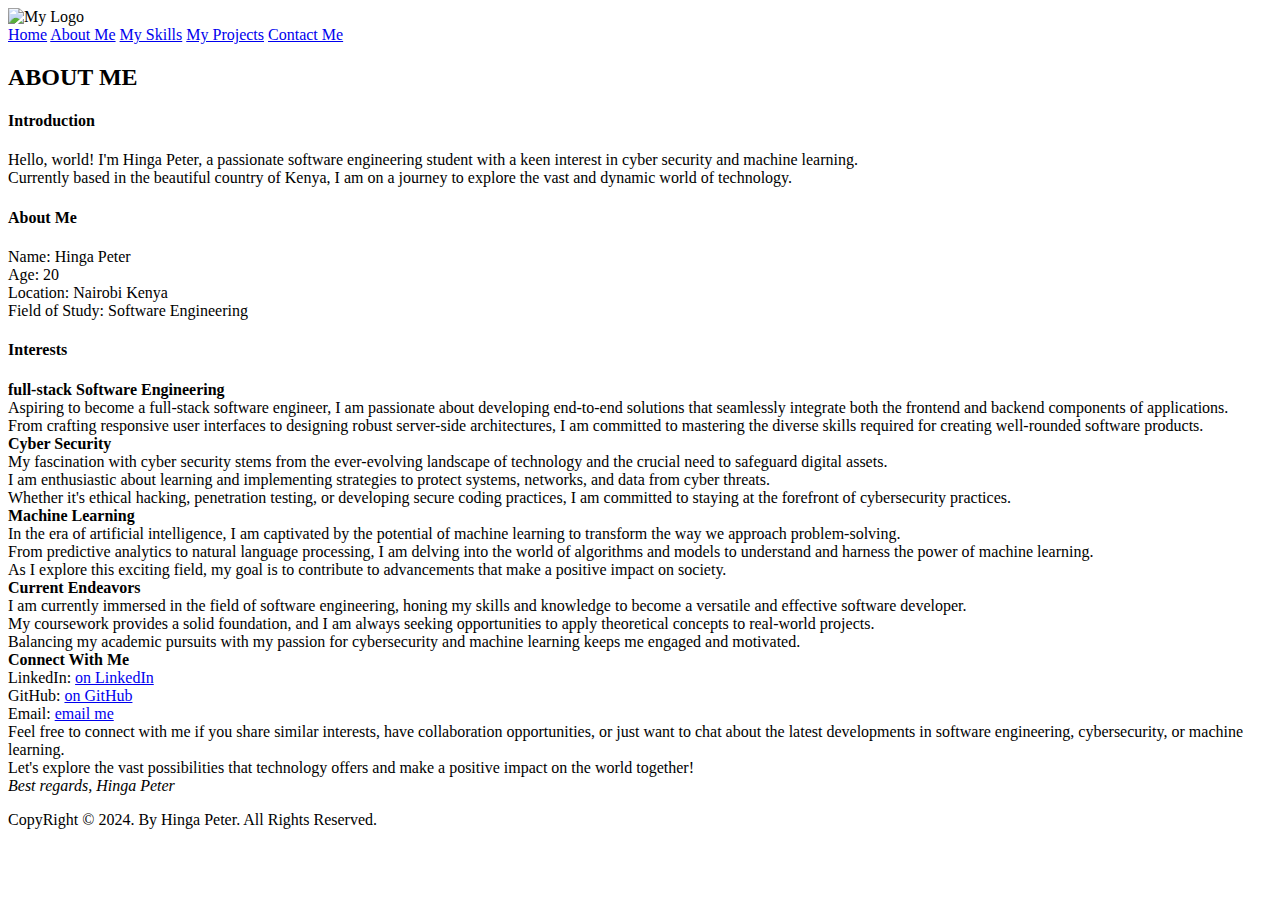
==== about.html @ 28c0d49f "Add files via upload" ====
<!DOCTYPE html>
<html lang="en">
<head>
    <meta charset="UTF-8">
    <meta name="viewport" content="width=device-width, initial-scale=1.0">
    <link rel="stylesheet" href="myabout.css">
    <title>About Me</title>
</head>
<body>
    <header>
        <div class="heading">
            <div class="logo">
                <img src="/plp web dev/Week-1/mylogo.png" alt="My Logo" id="logo">
            </div>
            <nav>
                <a href="/plp web dev/Week-1/myportfolio.html">Home</a>
                <a href="/plp web dev/Week-1/about.html">About&nbsp;Me</a>
                <a href="#">My&nbsp;Skills</a>
                <a href="#">My&nbsp;Projects</a>
                <a href="#">Contact&nbsp;Me</a>
            </nav>
        </div>
    </header>
    <div class="main">
        <h2>ABOUT ME</h2>
        <p>
            <h4>Introduction</h4>

            Hello, world! I'm Hinga Peter, a passionate software engineering student with a keen interest in cyber security and machine learning. <br />
            Currently based in the beautiful country of Kenya, I am on a journey to explore the vast and dynamic world of technology.<br />

            <h4>About Me</h4>

            Name: Hinga Peter<br />

            Age: 20<br />

            Location: Nairobi Kenya<br />

            Field of Study: Software Engineering<br />

            <h4>Interests</h4>

            <b/>full-stack Software Engineering</b><br />
            Aspiring to become a full-stack software engineer, I am passionate about developing end-to-end solutions that seamlessly integrate both the frontend and backend components of applications.<br />
            From crafting responsive user interfaces to designing robust server-side architectures, I am committed to mastering the diverse skills required for creating well-rounded software products.<br />

            <b>Cyber Security</b> <br />

            My fascination with cyber security stems from the ever-evolving landscape of technology and the crucial need to safeguard digital assets.<br />
            I am enthusiastic about learning and implementing strategies to protect systems, networks, and data from cyber threats. <br />
            Whether it's ethical hacking, penetration testing, or developing secure coding practices, I am committed to staying at the forefront of cybersecurity practices.<br />

            <b>Machine Learning</b><br />

            In the era of artificial intelligence, I am captivated by the potential of machine learning to transform the way we approach problem-solving.<br />
            From predictive analytics to natural language processing, I am delving into the world of algorithms and models to understand and harness the power of machine learning.<br />
            As I explore this exciting field, my goal is to contribute to advancements that make a positive impact on society.<br />

            <b>Current Endeavors</b><br />

            I am currently immersed in the field of software engineering, honing my skills and knowledge to become a versatile and effective software developer.<br />
            My coursework provides a solid foundation, and I am always seeking opportunities to apply theoretical concepts to real-world projects.<br />
            Balancing my academic pursuits with my passion for cybersecurity and machine learning keeps me engaged and motivated.<br />

            <b>Connect With Me</b><br />

            LinkedIn: <a href="www.linkedin.com/in/hinga-peter-258557279"> on LinkedIn</a><br />

            GitHub: <a href="https://github.com/Hinga-inc"> on GitHub</a><br />

            Email: <a href="mailto:hingapeter18@gmail.com">email me</a><br />

            Feel free to connect with me if you share similar interests, have collaboration opportunities, or just want to chat about the latest developments in software engineering, cybersecurity, or machine learning. <br />
            Let's explore the vast possibilities that technology offers and make a positive impact on the world together!<br />

            <i>Best regards, Hinga Peter</i><br />
        </p>   
    </div>
    <footer>
        <div class="ownerdetails">
            <p>
                CopyRight &copy; 2024. By Hinga Peter. All Rights Reserved.
            </p>
        </div>
    </footer>
</body>
</html>
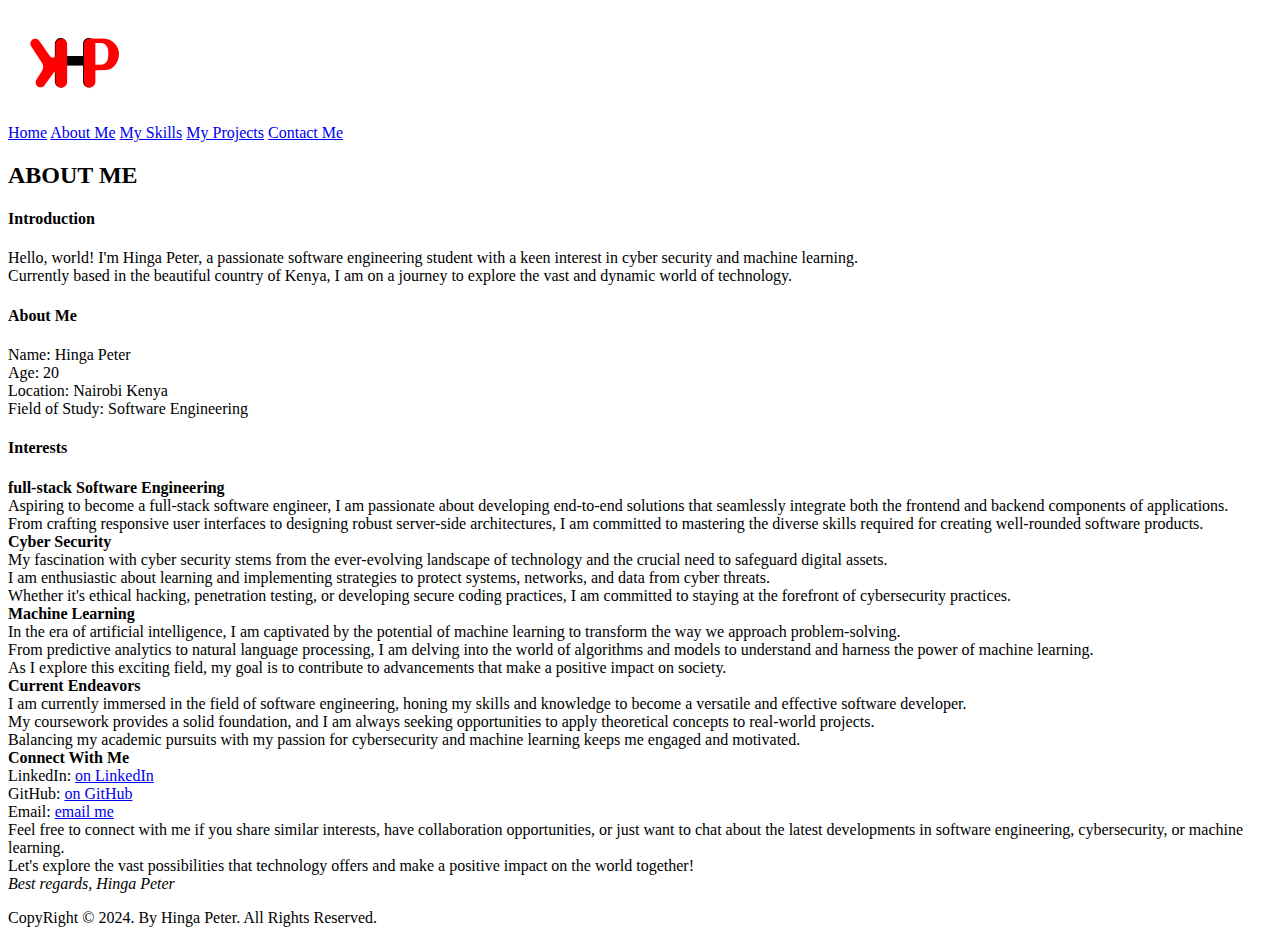
==== commit 6cb6c524: "Update about.html" ====
--- a/about.html
+++ b/about.html
@@ -10,11 +10,11 @@
     <header>
         <div class="heading">
             <div class="logo">
-                <img src="/plp web dev/Week-1/mylogo.png" alt="My Logo" id="logo">
+                    <img src="mylogo.png" alt="My Logo" id="logo">
             </div>
             <nav>
-                <a href="/plp web dev/Week-1/myportfolio.html">Home</a>
-                <a href="/plp web dev/Week-1/about.html">About&nbsp;Me</a>
+                <a href="myportfolio.html">Home</a>
+                <a href="about.html">About&nbsp;Me</a>
                 <a href="#">My&nbsp;Skills</a>
                 <a href="#">My&nbsp;Projects</a>
                 <a href="#">Contact&nbsp;Me</a>
@@ -85,4 +85,4 @@
         </div>
     </footer>
 </body>
-</html>+</html>
